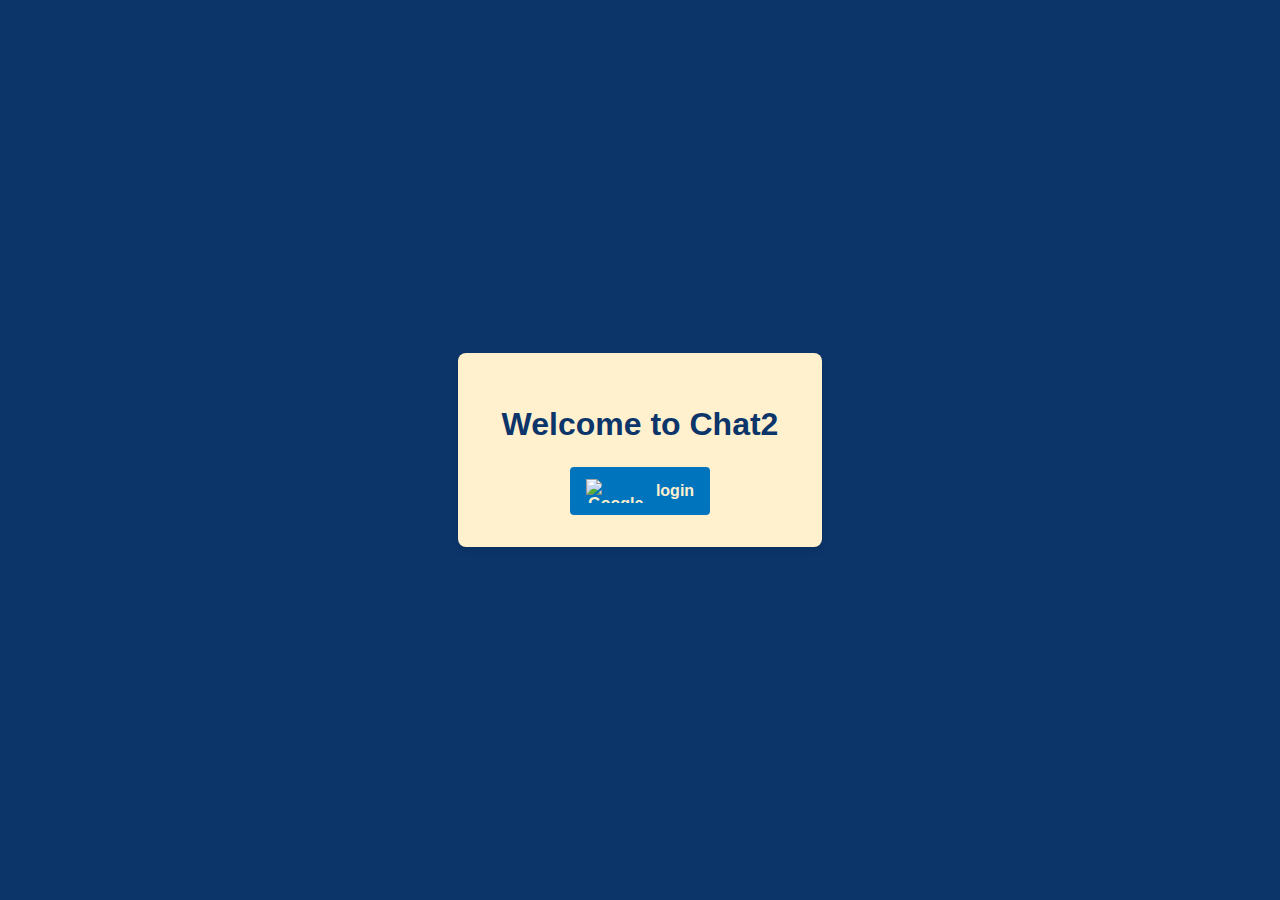
==== src/main/resources/templates/index.html @ 9c3cda4e ":zap: feat: Add login page" ====
<!DOCTYPE html>
<html lang="en" xmlns:th="http://www.thymeleaf.org">
<head>
  <meta charset="UTF-8">
  <meta name="viewport" content="width=device-width, initial-scale=1.0">
  <title>Chat2</title>
  <style>
    body {
        font-family: Arial, sans-serif;
        background-color: #0C356A;
        display: flex;
        justify-content: center;
        align-items: center;
        height: 100vh;
        margin: 0;
    }
    .login-container {
        background-color: #FFF0CE;
        padding: 2rem;
        border-radius: 8px;
        box-shadow: 0 4px 6px rgba(0, 0, 0, 0.1);
        width: 300px;
        text-align: center;
    }
    h1 {
        color: #0C356A;
        margin-bottom: 1.5rem;
    }
    .google-btn {
        background-color: #0174BE;
        color: #FFF0CE;
        border: none;
        padding: 0.75rem 1rem;
        border-radius: 4px;
        cursor: pointer;
        font-weight: bold;
        transition: background-color 0.3s ease;
        display: inline-flex;
        align-items: center;
        justify-content: center;
        text-decoration: none;
    }
    .google-btn:hover {
        background-color: #FFC436;
        color: #0C356A;
    }
    .google-icon {
        width: 60px;
        height: 24px;
        margin-right: 10px;
    }
  </style>
</head>
  <body>
    <div class="login-container">
      <h1>Welcome to Chat2</h1>
      <a href="/oauth2/authorization/google" class="google-btn">
        <img th:src="@{/images/googleLogo.png}" alt="Google logo" class="google-icon">
        login
      </a>
    </div>
  </body>
</html>
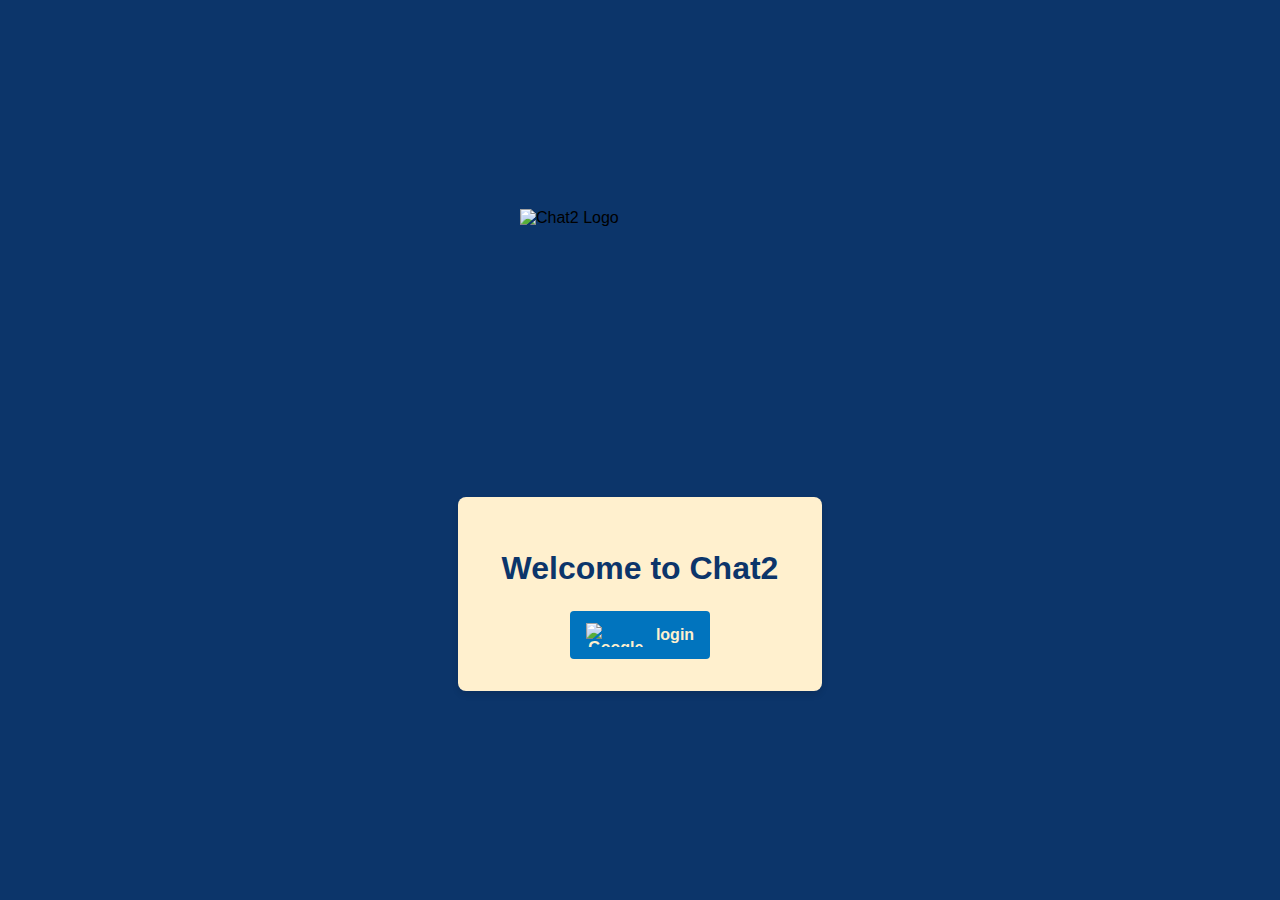
==== commit 3dab9969: ":lipstick: style: add logo to index.html and improve chat message wrapper design" ====
--- a/src/main/resources/templates/index.html
+++ b/src/main/resources/templates/index.html
@@ -49,9 +49,22 @@
         height: 24px;
         margin-right: 10px;
     }
+    .logo-icon {
+      width: 240px;
+      height: 240px;
+      object-fit: cover;
+      margin-bottom: 3rem;
+    }
+    .login-wrapper {
+      display: flex;
+      flex-direction: column;
+      align-items: center;
+    }
   </style>
 </head>
   <body>
+  <div class="login-wrapper">
+    <img th:src="@{/images/chat2_logo.jpg}" alt="Chat2 Logo" class="logo-icon">
     <div class="login-container">
       <h1>Welcome to Chat2</h1>
       <a href="/oauth2/authorization/google" class="google-btn">
@@ -59,5 +72,6 @@
         login
       </a>
     </div>
+  </div>
   </body>
 </html>